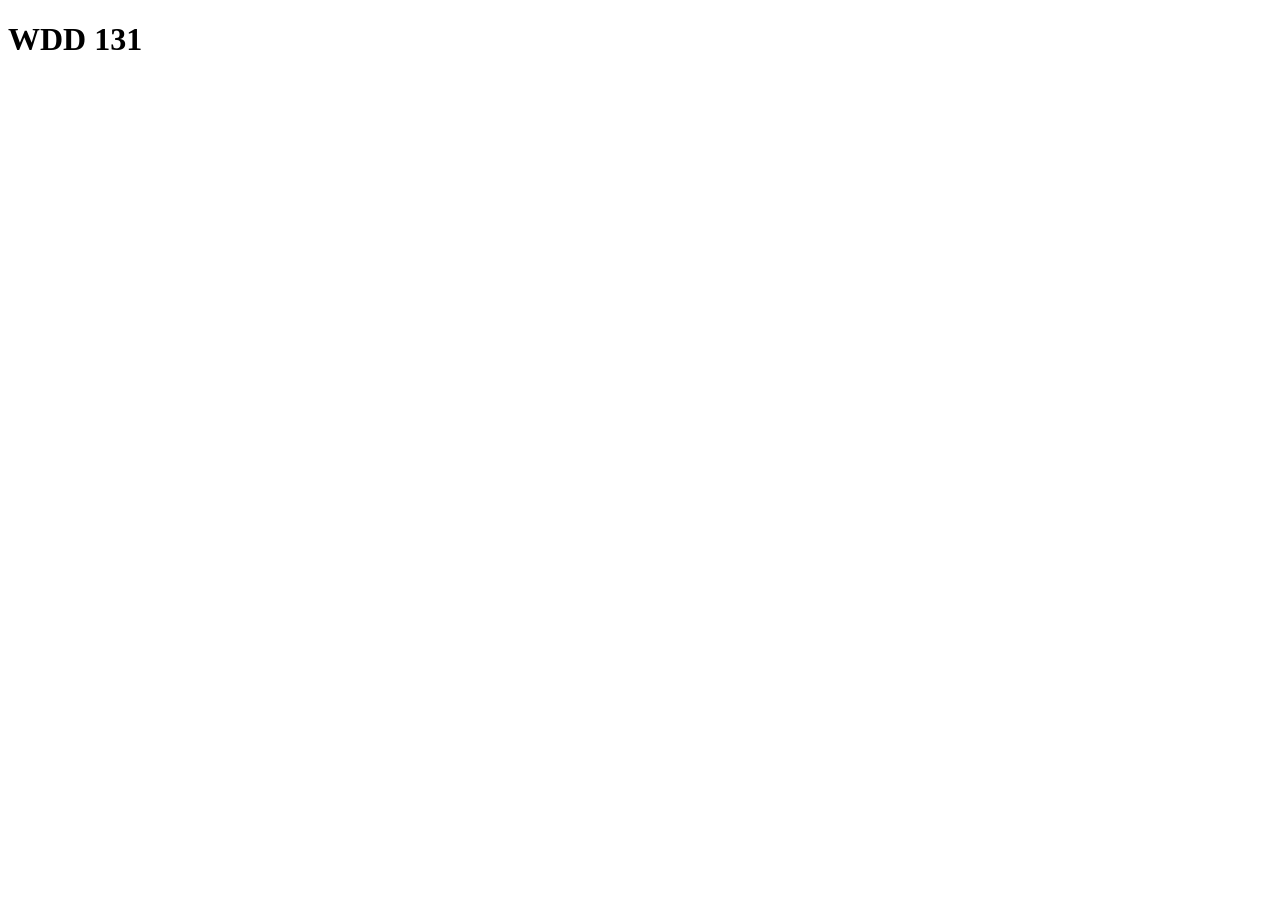
==== index.html @ 47abbc78 "index" ====
<!DOCTYPE html>
<html lang="en">
<head>
    <meta charset="UTF-8">
    <meta name="viewport" content="width=device-width, initial-scale=1.0">
    <title>WDD 131</title>
</head>
<body>
   <h1>WDD 131</h1> 
</body>
</html>
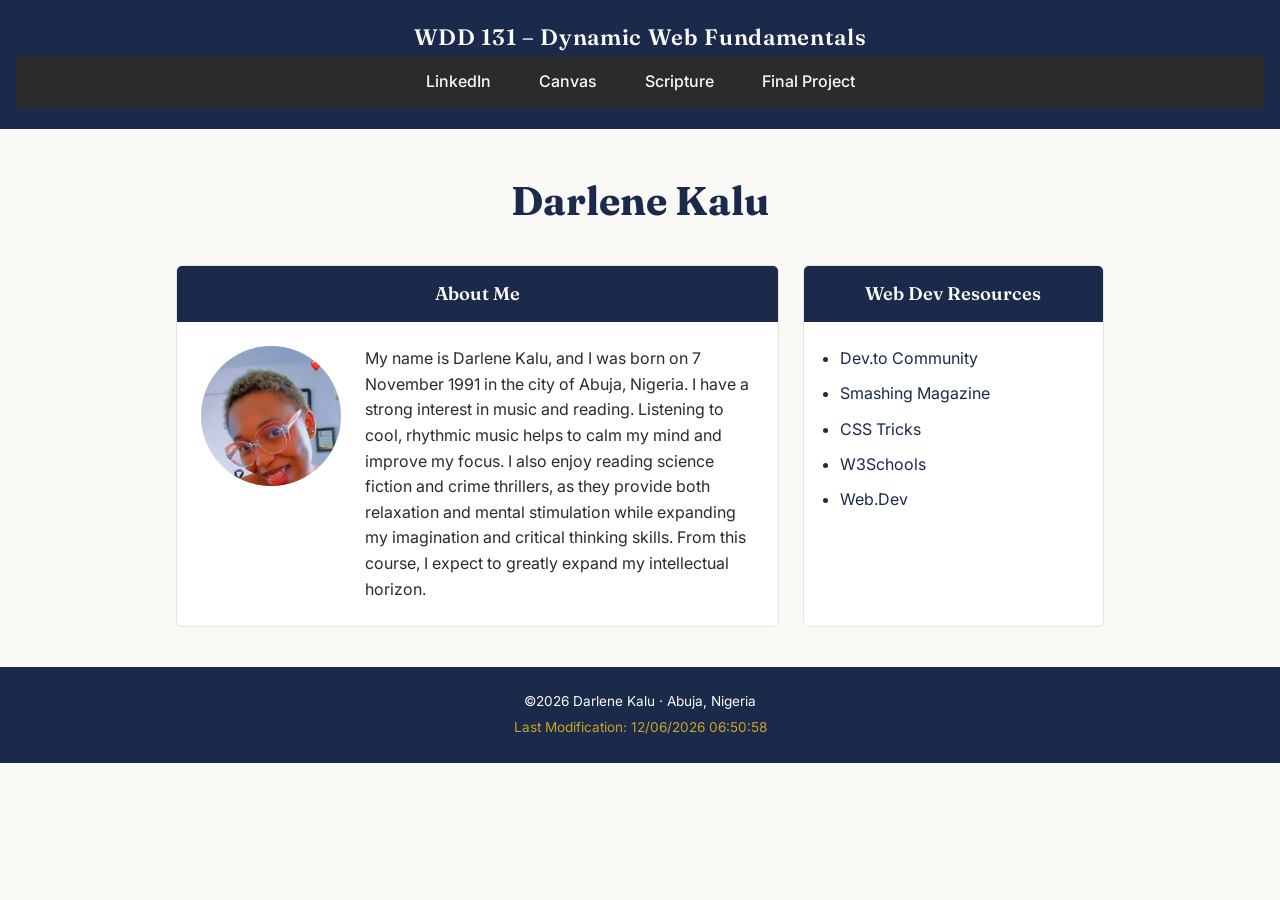
==== commit 410b7f66: "new update" ====
--- a/index.html
+++ b/index.html
@@ -1,11 +1,70 @@
 <!DOCTYPE html>
 <html lang="en">
+
 <head>
     <meta charset="UTF-8">
     <meta name="viewport" content="width=device-width, initial-scale=1.0">
-    <title>WDD 131</title>
+    <title>WDD 131 – Dynamic Web Fundamentals – Darlene Kalu</title>
+    <meta name="description" content="WDD 131 – Dynamic Web Fundamentals course home page for Darlene Kalu, featuring an About Me profile and a curated list of web development resources.">
+    <meta name="author" content="Darlene Kalu">
+
+    <link rel="preconnect" href="https://fonts.googleapis.com">
+    <link rel="preconnect" href="https://fonts.gstatic.com" crossorigin>
+    <link href="https://fonts.googleapis.com/css2?family=Fraunces:opsz,wght@9..144,500;9..144,600;9..144,700&family=Inter:wght@400;500;600&display=swap" rel="stylesheet">
+
+    <link rel="stylesheet" href="styles/base.css">
+    <script src="scripts/getdates.js" defer></script>
 </head>
+
 <body>
-   <h1>WDD 131</h1> 
+    <header>
+        <span id="course-title">WDD 131 – Dynamic Web Fundamentals</span>
+        <nav>
+            <ul>
+                <li><a href="https://www.linkedin.com/in/darlenekalu/" target="_blank" rel="noopener">LinkedIn</a></li>
+                <li><a href="https://byupw.instructure.com/" target="_blank" rel="noopener">Canvas</a></li>
+                <li><a href="https://www.churchofjesuschrist.org/study/scriptures/nt/eph/6?lang=eng&id=p18#p18" target="_blank" rel="noopener">Scripture</a></li>
+                <li><a href="https://github.com/kaluScripts/wdd131" target="_blank" rel="noopener">Final Project</a></li>
+            </ul>
+        </nav>
+    </header>
+
+    <main>
+        <h1>Darlene Kalu</h1>
+
+        <div class="card-grid">
+            <section class="card">
+                <h2>About Me</h2>
+                <div class="about-content">
+                    <img src="images/profile.jpg" alt="Darlene Kalu, a young woman with short natural hair and round glasses, smiling warmly in a black floral top" width="160" height="160" class="profile-photo">
+                    <p>
+                        My name is Darlene Kalu, and I was born on 7 November 1991 in the city of
+                        Abuja, Nigeria. I have a strong interest in music and reading. Listening to
+                        cool, rhythmic music helps to calm my mind and improve my focus. I also enjoy
+                        reading science fiction and crime thrillers, as they provide both relaxation
+                        and mental stimulation while expanding my imagination and critical thinking
+                        skills. From this course, I expect to greatly expand my intellectual horizon.
+                    </p>
+                </div>
+            </section>
+
+            <section class="card">
+                <h2>Web Dev Resources</h2>
+                <ul class="resource-list">
+                    <li><a href="https://dev.to/" target="_blank" rel="noopener">Dev.to Community</a></li>
+                    <li><a href="https://www.smashingmagazine.com/" target="_blank" rel="noopener">Smashing Magazine</a></li>
+                    <li><a href="https://css-tricks.com/" target="_blank" rel="noopener">CSS Tricks</a></li>
+                    <li><a href="https://www.w3schools.com/" target="_blank" rel="noopener">W3Schools</a></li>
+                    <li><a href="https://web.dev/learn" target="_blank" rel="noopener">Web.Dev</a></li>
+                </ul>
+            </section>
+        </div>
+    </main>
+
+    <footer>
+        <p>&copy;<span id="currentyear"></span> Darlene Kalu &middot; Abuja, Nigeria</p>
+        <p id="lastModified"></p>
+    </footer>
 </body>
-</html>+
+</html>
--- a/styles/base.css
+++ b/styles/base.css
@@ -0,0 +1,218 @@
+/* ============================
+   WDD 131 – base.css
+   Darlene Kalu
+   ============================ */
+
+:root {
+  --color-header: #1B2A4A;
+  --color-header-text: #FAF9F6;
+  --color-nav-bg: #2B2B2B;
+  --color-accent: #C9A227;
+  --color-bg: #FAF9F6;
+  --color-card-bg: #FFFFFF;
+  --color-card-border: #E4E4E4;
+  --color-text: #2B2B2B;
+  --color-link: #1B2A4A;
+
+  --font-display: "Fraunces", Georgia, serif;
+  --font-body: "Inter", Arial, sans-serif;
+}
+
+* {
+  box-sizing: border-box;
+}
+
+body {
+  margin: 0;
+  font-family: var(--font-body);
+  color: var(--color-text);
+  background-color: var(--color-bg);
+  line-height: 1.6;
+}
+
+a {
+  color: var(--color-link);
+}
+
+/* ---------- Header ---------- */
+
+header {
+  background-color: var(--color-header);
+  color: var(--color-header-text);
+  text-align: center;
+  padding: 1.25rem 1rem;
+}
+
+#course-title {
+  display: block;
+  font-family: var(--font-display);
+  font-weight: 600;
+  font-size: 1.4rem;
+  letter-spacing: 0.03em;
+}
+
+/* ---------- Navigation ---------- */
+
+nav {
+  background-color: var(--color-nav-bg);
+}
+
+nav ul {
+  list-style: none;
+  display: flex;
+  justify-content: center;
+  flex-wrap: wrap;
+  margin: 0;
+  padding: 0;
+}
+
+nav li {
+  margin: 0;
+}
+
+nav a {
+  display: block;
+  color: var(--color-header-text);
+  text-decoration: none;
+  font-weight: 500;
+  padding: 0.85rem 1.5rem;
+  position: relative;
+  transition: color 0.2s ease;
+}
+
+nav a::after {
+  content: "";
+  position: absolute;
+  left: 1.5rem;
+  right: 1.5rem;
+  bottom: 0.55rem;
+  height: 2px;
+  background-color: var(--color-accent);
+  transform: scaleX(0);
+  transform-origin: left;
+  transition: transform 0.25s ease;
+}
+
+nav a:hover,
+nav a:focus-visible {
+  color: var(--color-accent);
+}
+
+nav a:hover::after,
+nav a:focus-visible::after {
+  transform: scaleX(1);
+}
+
+/* ---------- Main ---------- */
+
+main {
+  max-width: 960px;
+  margin: 2.5rem auto;
+  padding: 0 1rem;
+}
+
+main > h1 {
+  font-family: var(--font-display);
+  text-align: center;
+  font-size: 2.5rem;
+  margin-bottom: 2rem;
+  color: var(--color-header);
+}
+
+.card-grid {
+  display: grid;
+  grid-template-columns: 2fr 1fr;
+  gap: 1.5rem;
+}
+
+.card {
+  background-color: var(--color-card-bg);
+  border: 1px solid var(--color-card-border);
+  border-radius: 6px;
+  overflow: hidden;
+}
+
+.card h2 {
+  margin: 0;
+  background-color: var(--color-header);
+  color: var(--color-header-text);
+  font-family: var(--font-display);
+  font-weight: 600;
+  font-size: 1.15rem;
+  padding: 0.85rem 1.25rem;
+  text-align: center;
+}
+
+.about-content {
+  padding: 1.5rem;
+  display: flex;
+  gap: 1.5rem;
+  align-items: flex-start;
+}
+
+.profile-photo {
+  flex-shrink: 0;
+  border-radius: 50%;
+  width: 140px;
+  height: 140px;
+}
+
+.about-content p {
+  margin: 0;
+}
+
+.resource-list {
+  list-style: disc;
+  padding: 1.5rem 1.5rem 1.5rem 2.25rem;
+  margin: 0;
+}
+
+.resource-list li {
+  margin-bottom: 0.6rem;
+}
+
+.resource-list a {
+  text-decoration: none;
+}
+
+.resource-list a:hover,
+.resource-list a:focus-visible {
+  text-decoration: underline;
+  color: var(--color-accent);
+}
+
+/* ---------- Footer ---------- */
+
+footer {
+  background-color: var(--color-header);
+  color: var(--color-header-text);
+  text-align: center;
+  padding: 1.25rem 1rem;
+  font-size: 0.85rem;
+}
+
+footer p {
+  margin: 0.25rem 0;
+}
+
+#lastModified {
+  color: var(--color-accent);
+}
+
+/* ---------- Responsive ---------- */
+
+@media (max-width: 700px) {
+  .card-grid {
+    grid-template-columns: 1fr;
+  }
+
+  .about-content {
+    flex-direction: column;
+    align-items: center;
+    text-align: center;
+  }
+
+  nav a {
+    padding: 0.75rem 1rem;
+  }
+}
